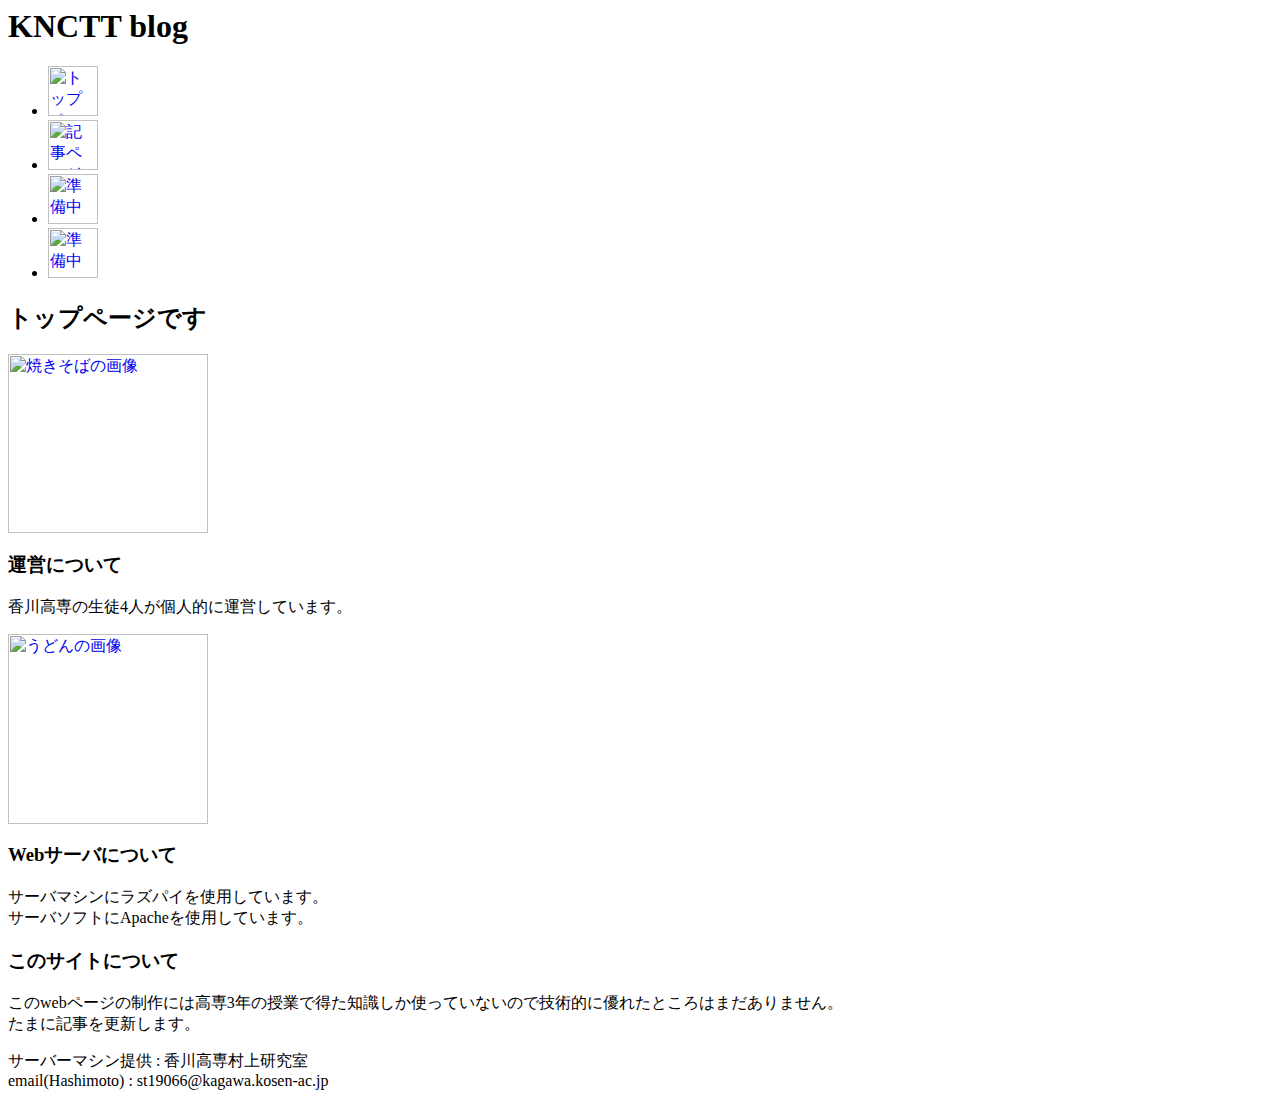
==== index.html @ 609815af "Create index.html" ====
<html lang="ja"> 
    <head> 
        <meta charset="UTF-8"> 
	<meta name="viewport" content="width=device-width, initial-scale=1, minimum-scale=1, user-scalable=yes">
	<link rel="icon" href="favicon.png" type="image/png">
        <link rel="stylesheet" href="./style.css"> 
        <title>KNCTT blog</title> 
    </head> 
    <body> 
        <header> 
            <h1>KNCTT blog</h1> 
            <nav class="headernav"> 
                <ul> 
                    <li><a href="index.html"><img src="./image/top.png" alt="トップページへのリンク画像" width="50" height="50"></a></li> 
                    <li><a href="article.html"><img src="./image/article.png" alt="記事ページへのリンク画像" width="50" height="50"></a></li> 
                    <li><a href="https://www.weblio.jp/content/%E6%BA%96%E5%82%99%E4%B8%AD"><img src="./image/comingsoon.png" alt="準備中" width="50" height="50"></a></li> 
                    <li><a href="https://www.weblio.jp/content/%E6%BA%96%E5%82%99%E4%B8%AD"><img src="./image/comingsoon.png" alt="準備中" width="50" height="50"></a></li> 
                </ul> 
        </nav> 
        </header> 
        <main> 
            <h2>トップページです</h2> 
            <section> 
                <article> 
                    <a href="https://en.wikipedia.org/wiki/Yakisoba"><img src="./image/food_omatsuri_yakisoba.png" alt="焼きそばの画像" width="200" height="179"></a> 
                    <h3>運営について</h3> 
                    <p>香川高専の生徒4人が個人的に運営しています。</p> 
                </article> 
                <article> 
                    <a href="https://en.wikipedia.org/wiki/Udon"><img src="./image/bukkake_udon.png" alt="うどんの画像" width="200" height="190" id="rotating-image"></a> 
			<script src="script.js"></script>
                    <h3>Webサーバについて</h3> 
                    <p>サーバマシンにラズパイを使用しています。<br>サーバソフトにApacheを使用しています。</p> 
                </article> 
            </section> 
            <section>
                <article>
                    <h3>このサイトについて</h3>
                    <p>このwebページの制作には高専3年の授業で得た知識しか使っていないので技術的に優れたところはまだありません。<br>たまに記事を更新します。</p>
                </article>
            </section>
        </main> 
        <footer> 
            <p>サーバーマシン提供 : 香川高専村上研究室<br>email(Hashimoto) : st19066@kagawa.kosen-ac.jp</p> 
        </footer> 
    </body> 
</html>
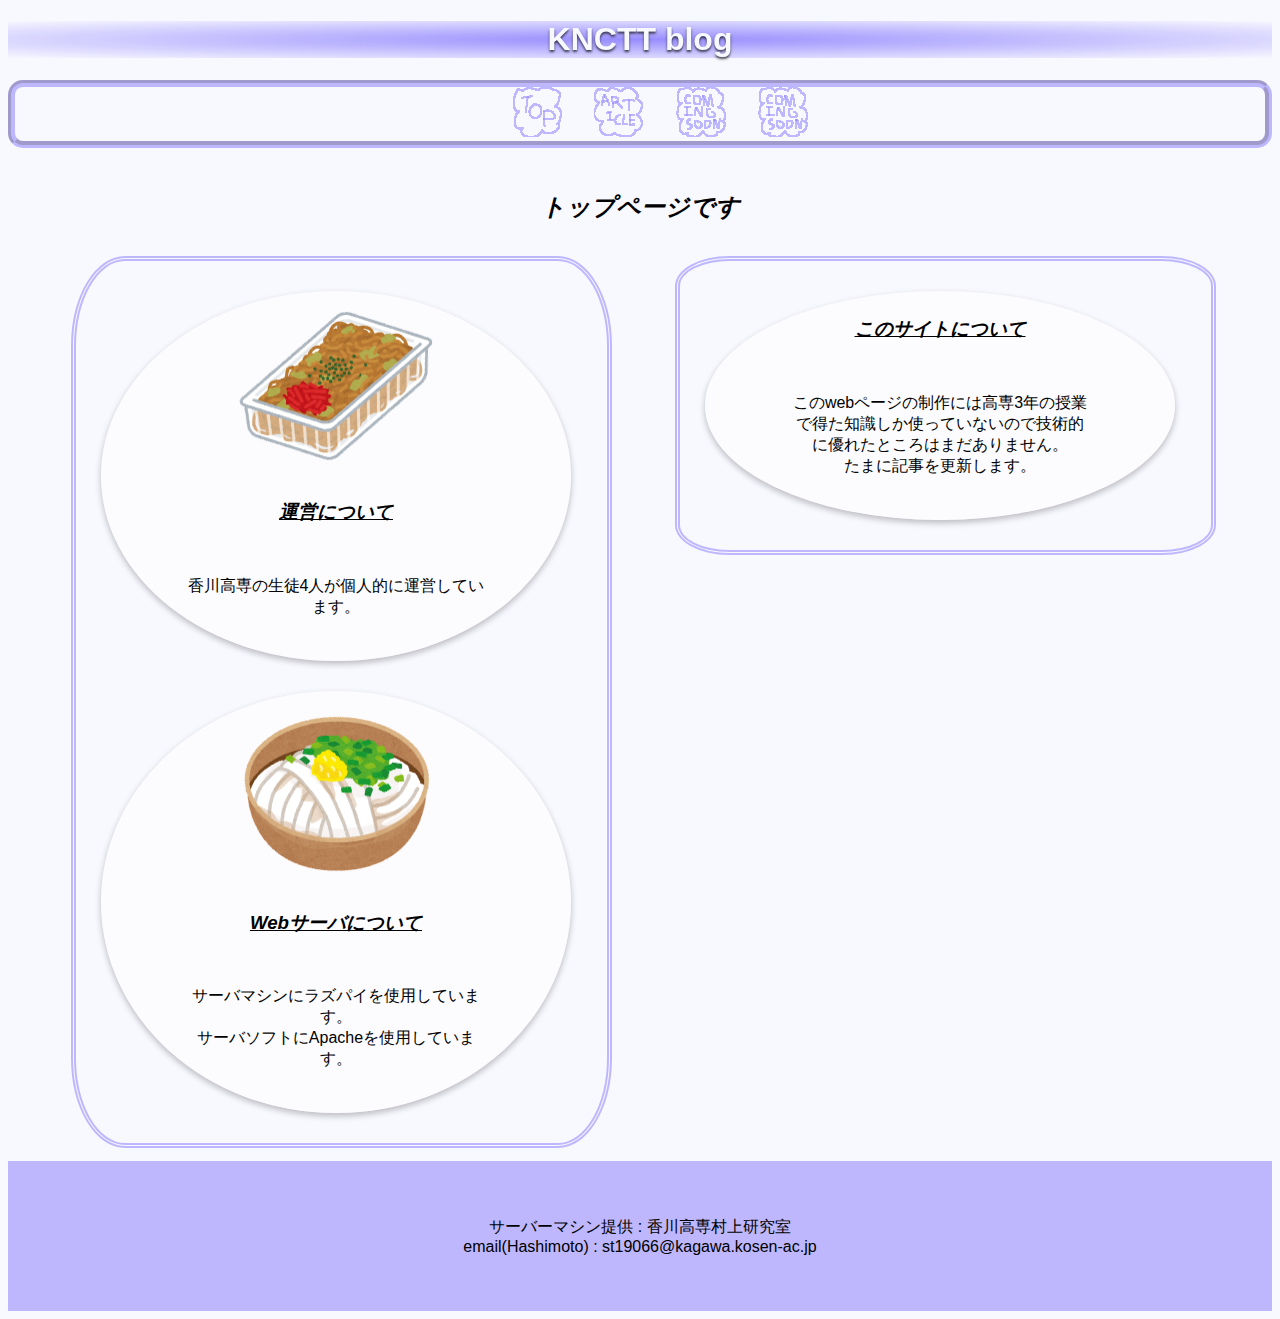
==== commit e1852ff3: "Add files via upload" ====
--- a/index.html
+++ b/index.html
@@ -1,3 +1,5 @@
+<!DOCTYPE html> 
+
 <html lang="ja"> 
     <head> 
         <meta charset="UTF-8"> 
--- a/style.css
+++ b/style.css
@@ -0,0 +1,157 @@
+@import url(‘https://fonts.googleapis.com/css2?family=Noto+Sans+JP:wght@900&display=swap’); 
+
+body{ 
+
+background-color: rgba(248, 248, 255, 1); /*ページの背景色*/ 
+
+text-align: center; /*テキストを中央寄せ*/ 
+
+font-family: “Noto Sans JP”, “Hiragino Kaku Gothic ProN”, Meiryo, sans-serif;/*フォント指定*/ 
+
+} 
+
+header{ 
+
+height: 150px;/*ヘッダーの高さ*/ 
+
+position: sticky;/*ヘッダーをウィンドウ上部に固定*/ 
+
+top: 0;/*ヘッダーをウィンドウ上部に固定*/ 
+
+} 
+
+h1{ 
+
+background: radial-gradient(rgb(151, 140, 253), transparent);/*ページタイトルの背景*/ 
+
+color: rgb(248, 248, 255);/*ページタイトルの文字色*/ 
+
+text-shadow: 0 0.05em 0.08em rgba(0,0,0,0.7);/*ページタイトルに影を付ける*/ 
+
+} 
+
+.headernav ul{
+
+display: flex;/*メニューを横並びに*/  
+
+list-style: none;/*メニューから点をとる*/ 
+
+border: 2mm groove rgba(151, 140, 253, 0.6);/*メニューのボーダー*/ 
+border-radius: 15px;/*メニュー角丸*/
+justify-content: center;/*メニューを中央寄せ*/ 
+
+} 
+
+.headernav li{ 
+
+margin-left: 1em;/*項目間にスペースを開ける*/ 
+
+margin-right: 1em;/*項目間にスペースを開ける*/ 
+
+} 
+
+section p{ 
+
+margin: 1% 10%;/*上下、左右のマージン*/ 
+
+} 
+
+article ul li{ 
+
+margin: 0% 30%;/*上下、左右のマージン*/ 
+
+} 
+
+h2{ 
+
+font-style: italic;/*h2見出しを斜体に*/ 
+
+} 
+
+h3{ 
+
+text-decoration: underline; /*h3見出しに下線*/ 
+
+font-style: italic;/*h3見出しを斜体に*/ 
+
+} 
+
+p{ 
+
+padding: 2em;/*ボーダーに合わせるための余白*/ 
+
+} 
+
+ 
+
+section{ 
+
+float: left;/*要素を横並びにする*/ 
+
+width: 88%;/*セクションブロックの横幅*/ 
+
+margin: 1% auto 1% 4%;/*上、右、下、左のマージン*/ 
+
+padding: 2% 2% 0% 2%;/*上下と左右の余白*/ 
+
+border: double 5px rgba(151, 140, 253, 0.6); /*ボーダーの線*/ 
+
+border-radius: 10%;/*境界の角を丸める*/ 
+
+} 
+
+@media screen and (min-width:960px){/*スクリーンサイズが960px以上*/ 
+
+section{ 
+
+float: left;/*要素を横並びにする*/ 
+
+width: 38%;/*セクションブロックの横幅*/ 
+
+margin: 1% auto 1% 5%;/*上、右、下、左のマージン*/ 
+
+padding: 0 2%;/*上下と左右の余白*/ 
+
+border: double 5px rgba(151, 140, 253, 0.6);/*ボーダーの線*/ 
+
+border-radius: 10%;/*境界の角を丸める*/ 
+
+}
+
+} 
+
+article{ 
+
+width: 95%;/*横幅*/ 
+
+margin: 30px 0 30px 0;/*上、右、下、左のマージン*/ 
+
+padding: 0.4em;/*上、右、下、左の余白*/ 
+
+background-color: rgba(255, 255, 255, 0.60);/*背景色*/ 
+
+border-radius: 50%;/*境界の角を丸める*/ 
+
+box-shadow: 0 3px 6px rgba(0, 0, 0, 0.25);/*ボックスに影を付ける*/ 
+
+} 
+
+ 
+
+footer{ 
+
+height: 150px;/*フッターの高さ*/ 
+
+display: flex;/*フッターを中央に寄せる*/ 
+
+justify-content: center;/*フッターを中央に寄せる*/ 
+
+align-items: center;/*フッターを中央に寄せる*/ 
+
+background-color: rgba(151, 140, 253, 0.6);/*フッターの背景色*/ 
+
+bottom: 0;/*フッターをページ下部に固定*/ 
+
+width: 100%;/*フッターの幅*/ 
+
+} 
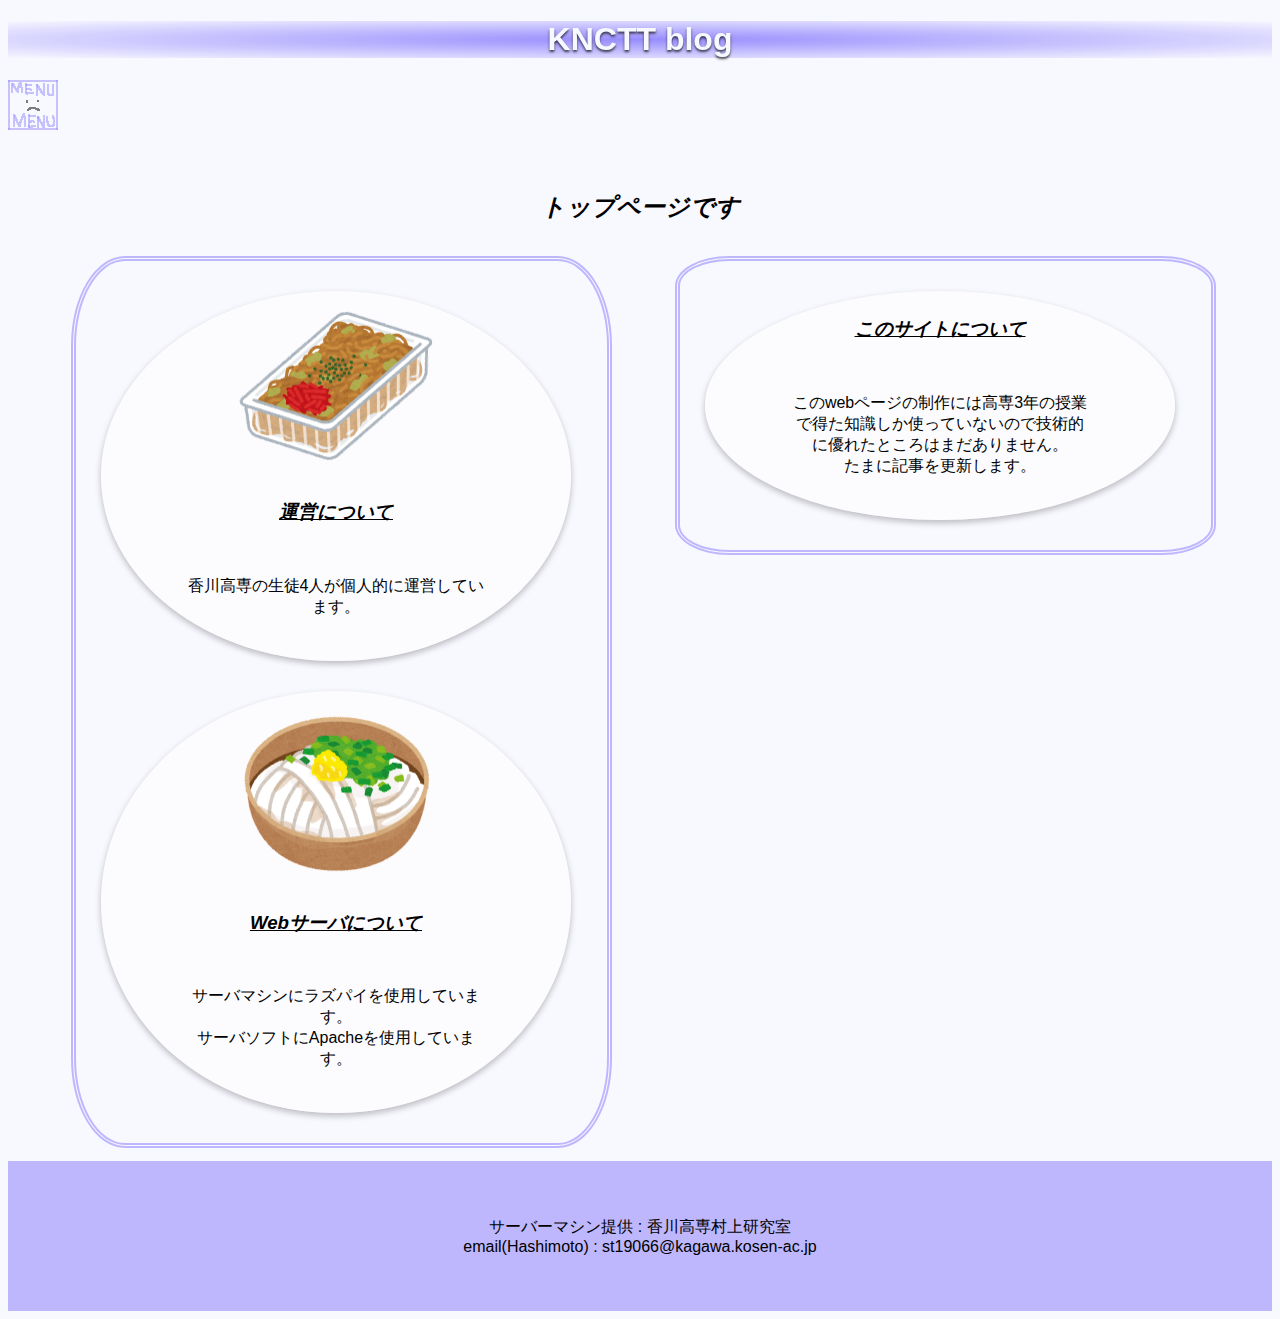
==== commit 83e51a7c: "Add files via upload" ====
--- a/index.html
+++ b/index.html
@@ -11,14 +11,28 @@
     <body> 
         <header> 
             <h1>KNCTT blog</h1> 
-            <nav class="headernav"> 
-                <ul> 
-                    <li><a href="index.html"><img src="./image/top.png" alt="トップページへのリンク画像" width="50" height="50"></a></li> 
-                    <li><a href="article.html"><img src="./image/article.png" alt="記事ページへのリンク画像" width="50" height="50"></a></li> 
-                    <li><a href="https://www.weblio.jp/content/%E6%BA%96%E5%82%99%E4%B8%AD"><img src="./image/comingsoon.png" alt="準備中" width="50" height="50"></a></li> 
-                    <li><a href="https://www.weblio.jp/content/%E6%BA%96%E5%82%99%E4%B8%AD"><img src="./image/comingsoon.png" alt="準備中" width="50" height="50"></a></li> 
-                </ul> 
-        </nav> 
+<div class="menubar">
+
+<!-- 折り畳み展開ポインタ -->
+<div onclick="obj=document.getElementById('open').style; obj.display=(obj.display=='none')?'block':'none';">
+    <a style="cursor:pointer;"><div alt="メニューを表示非表示するトグルスイッチ" id="toggleimage"></div></a>
+    </div>
+    <!--// 折り畳み展開ポインタ -->
+    <!-- 折り畳まれ部分 -->
+    <div id="open" style="display:none;clear:both;">
+    <!--ここの部分が折りたたまれる＆展開される部分になります。
+    自由に記述してください。-->
+    <nav class="headernav"> 
+        <ul> 
+            <li><a href="index.html"><img src="./image/top.png" alt="トップページへのリンク画像" width="50" height="50"></a></li>
+            <li><a href="article.html"><img src="./image/article.png" alt="記事ページへのリンク画像" width="50" height="50"></a></li>
+            <li><a href="https://www.weblio.jp/content/%E6%BA%96%E5%82%99%E4%B8%AD"><img src="./image/comingsoon.png" alt="準備中" width="50" height="50"></a></li>
+            <li><a href="https://www.weblio.jp/content/%E6%BA%96%E5%82%99%E4%B8%AD"><img src="./image/comingsoon.png" alt="準備中" width="50" height="50"></a></li>
+        </ul> 
+    </nav> 
+    </div>
+    <!--// 折り畳まれ部分 -->
+</div>
         </header> 
         <main> 
             <h2>トップページです</h2> 
--- a/style.css
+++ b/style.css
@@ -11,6 +11,7 @@
 } 
 
 header{ 
+
 
 height: 150px;/*ヘッダーの高さ*/ 
 
@@ -30,23 +31,26 @@
 
 } 
 
-.headernav ul{
+.menubar{
+    display: flex;
+    align-items: center;
+}
 
-display: flex;/*メニューを横並びに*/  
-
-list-style: none;/*メニューから点をとる*/ 
-
-border: 2mm groove rgba(151, 140, 253, 0.6);/*メニューのボーダー*/ 
-border-radius: 15px;/*メニュー角丸*/
-justify-content: center;/*メニューを中央寄せ*/ 
+.headernav ul {
+    display: flex;
+    list-style: none;
+    border: 2mm groove rgba(151, 140, 253, 0.6);
+    background-color: #f2f2f2;
+    align-items: start;
+    width: 240px;
+    border-radius: 50px 50px 50px 50px;
 
 } 
 
 .headernav li{ 
 
-margin-left: 1em;/*項目間にスペースを開ける*/ 
+    margin: 0em;/*項目間にスペースを開ける*/ 
 
-margin-right: 1em;/*項目間にスペースを開ける*/ 
 
 } 
 
@@ -155,3 +159,15 @@
 width: 100%;/*フッターの幅*/ 
 
 } 
+
+#toggleimage{
+    width: 50px;
+    height: 50px;
+    background: url(image/menuoff.png) no-repeat;
+    background-size: 100% 100%;
+    cursor: pointer;
+    }
+#toggleimage.on_toggleimage{
+    background: url(image/menuon.png) no-repeat;
+    background-size: 100% 100%;
+    }